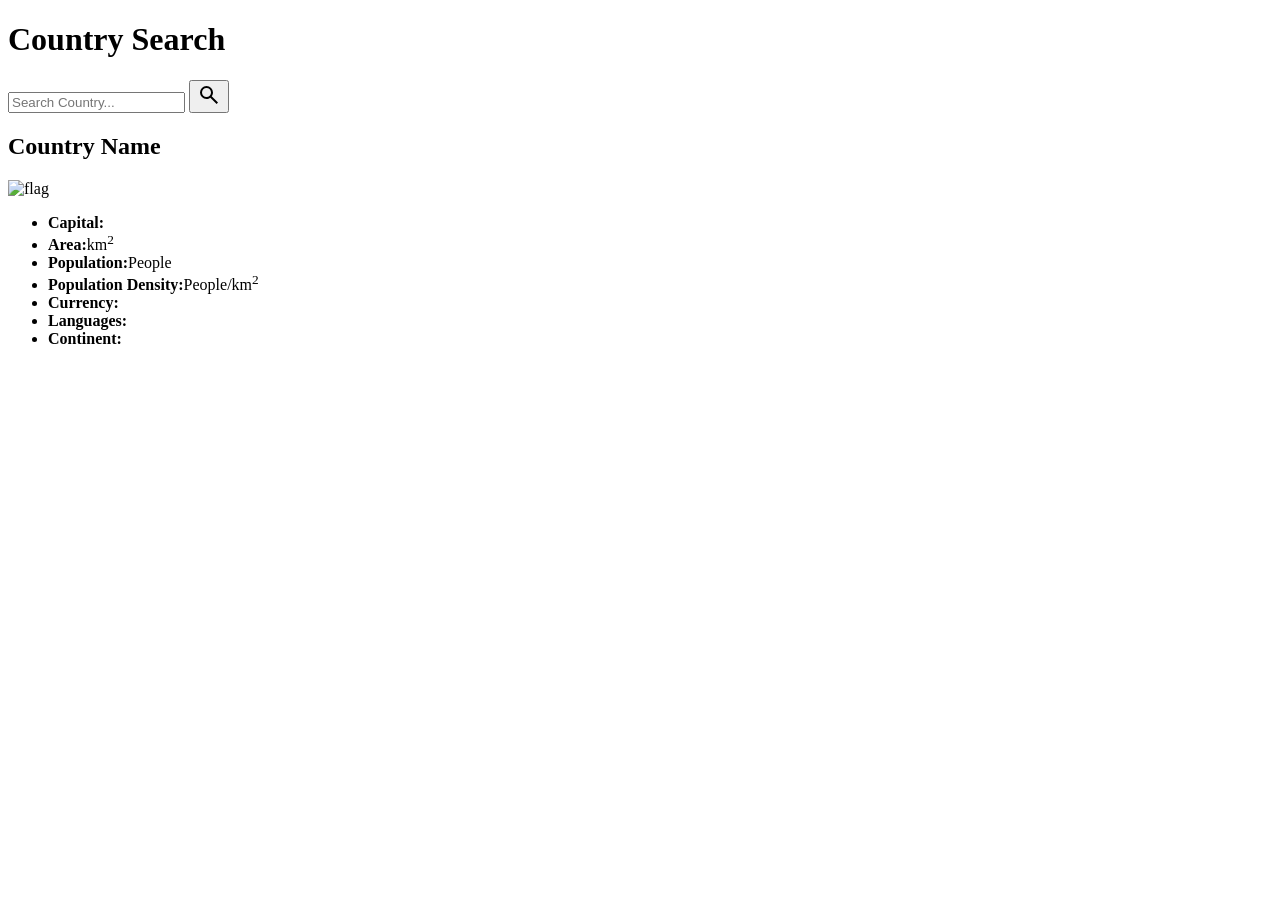
==== Practice Country challenge task/index2.html @ 0c08a15c "Первая стабильная версия приложения Пока что без css , выполнены только пункты 2,3,6(не до конца пон" ====
<!DOCTYPE html>
<html lang="en">
<head>
     <meta charset="UTF-8">
     <meta name="viewport" content="width=device-width, initial-scale=1.0">
     
     <title>Country Search</title>
</head>
<body>
     <div class="container">
          <h1>Country Search</h1>
          <form class="search-box" method="post" id="search-box">
               <input type="text" name="country-name" id="country-input" placeholder="Search Country...">
               <button type="submit" aria-label="search"><svg xmlns="http://www.w3.org/2000/svg" width="24" height="24" viewBox="0 0 24 24"><path fill="currentColor" d="m19.6 21l-6.3-6.3q-.75.6-1.725.95T9.5 16q-2.725 0-4.612-1.888T3 9.5t1.888-4.612T9.5 3t4.613 1.888T16 9.5q0 1.1-.35 2.075T14.7 13.3l6.3 6.3zM9.5 14q1.875 0 3.188-1.312T14 9.5t-1.312-3.187T9.5 5T6.313 6.313T5 9.5t1.313 3.188T9.5 14"/></svg></button>
          </form>
          <p class="errorTxt" id="errorTxt"></p>
          <div class="country-details" id="country-details">
               <h2 id="country-name">Country Name</h2>
               <div class="grid">
                    <img src="https://upload.wikimedia.org/wikipedia/commons/2/2f/Flag_of_the_United_Nations.svg" alt="flag" width="200" class="flag" id="flag">
                    <ul class="info">
                         <li><strong>Capital:</strong><span id="capital-city"></span></li>
                         <li><strong>Area:</strong><span id="area"></span><span>km<sup>2</sup></span></li>
                         <li><strong>Population:</strong><span id="population"></span>People</li>
                         <li><strong>Population Density:</strong><span id="pop-density"></span><span>People/km<sup>2</sup></span></li>
                         <li><strong>Currency:</strong><span id="currency"></span></li>
                         <li><strong>Languages:</strong><span id="languages"></span></li>
                         <li><strong>Continent:</strong><span id="continent"></span></li>
                    </ul>
               </div>
          </div>
     </div>
     <script src="app.js"></script>
</body>
</html>
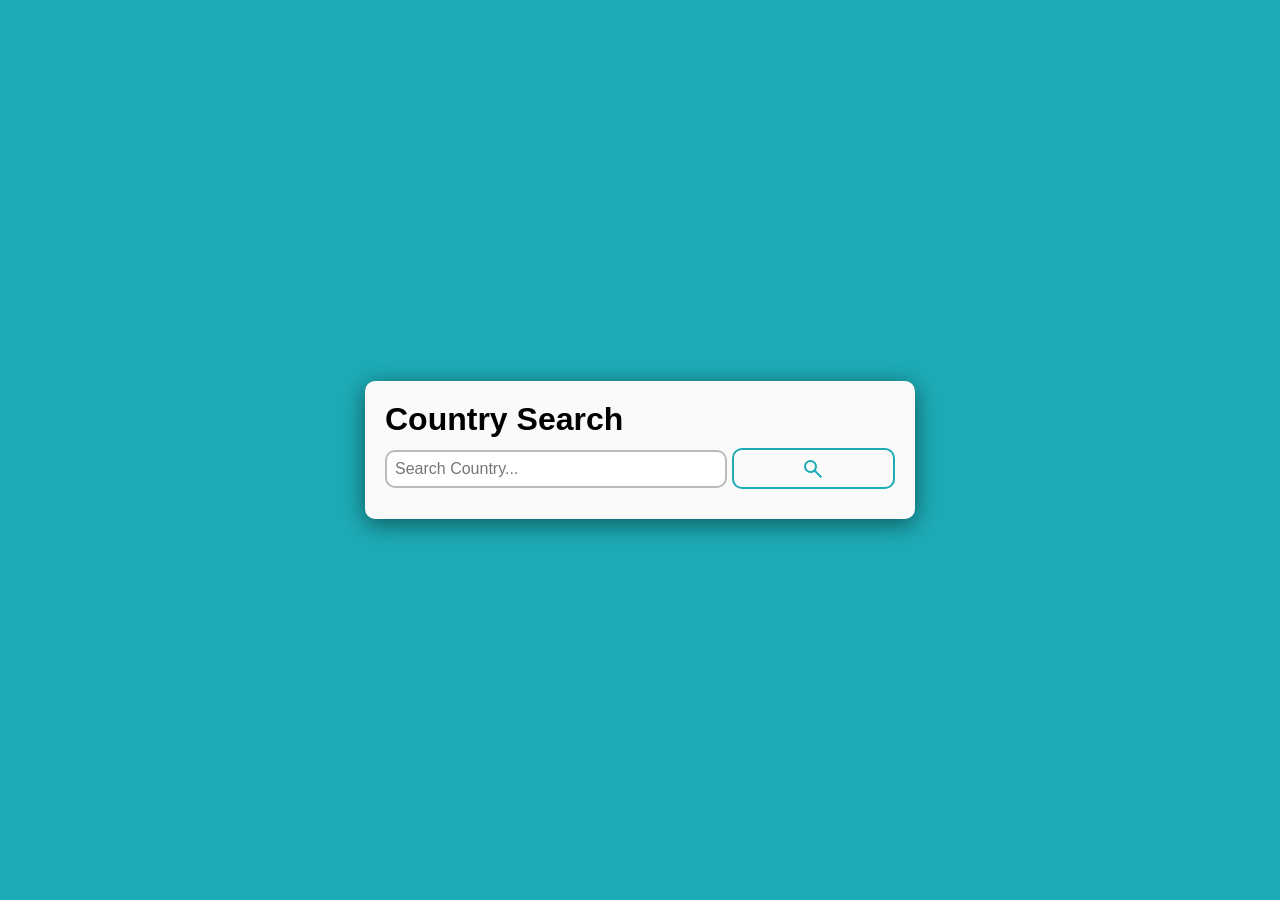
==== commit 152b7b36: "styles css добавил стилей" ====
--- a/Practice Country challenge task/index2.html
+++ b/Practice Country challenge task/index2.html
@@ -3,7 +3,7 @@
 <head>
      <meta charset="UTF-8">
      <meta name="viewport" content="width=device-width, initial-scale=1.0">
-     
+     <link rel="stylesheet" href="styles (1).css">
      <title>Country Search</title>
 </head>
 <body>
--- a/Practice Country challenge task/styles (1).css
+++ b/Practice Country challenge task/styles (1).css
@@ -0,0 +1,106 @@
+*{
+     margin: 0;
+     padding: 0;
+     box-sizing: border-box;
+     font-family: 'Segoe UI', Tahoma, Geneva, Verdana, sans-serif;
+}
+body{
+     display: flex;
+     justify-content: center;
+     align-items: center;
+     background: rgb(29, 172, 182);
+     min-height: 100vh;
+     padding: 10px;
+}
+.container{
+     background: #fafafa;
+     padding: 20px;
+     border-radius: 10px;
+     width: 100%;
+     max-width: 550px;
+     box-shadow: 0 5px 25px rgba(0,0,0,.5);
+}
+.container form{
+     display: flex;
+     justify-content: center;
+     align-items: center;
+     flex-wrap: wrap;
+     gap: 5px;
+     width: 100%;
+     margin: 10px 0;
+}
+.container form :where(input, button){
+     flex-grow: 1;
+     flex-shrink: 0;
+     border-radius: 10px;
+     padding: 0.5em;
+     transition: .3s;
+}
+.container form input{
+     font-size: 16px;
+     border: 2px solid #bbb;
+     outline: none;
+}
+.container form input:focus{
+     border-color: #22b4ad;
+     box-shadow: 0 0 5px #22b455;
+}
+.container form button{
+     border: 2px solid rgb(29, 172, 182);;
+     color: rgb(29, 172, 182);;
+     background: none;
+     display: flex;
+     align-items: center;
+     justify-content: center;
+     cursor: pointer;
+}
+.container form button:hover{
+     background: rgb(29, 172, 182);
+     color: #fafafa;
+}
+.container .country-details{
+     display: none;
+     flex-direction: column;
+     align-items: center;
+     justify-content: center;
+     gap: 10px;
+}
+.container .country-details.active{
+     display: flex;
+}
+.container .country-details .grid{
+     display: grid;
+     grid-template-columns: 1fr 2fr;
+     justify-content: center;
+     align-items: center;
+     gap: 10px;
+}
+.container .country-details .grid .flag{
+     border-radius: 10px;
+}
+.container .country-details .grid ul{
+     display: flex;
+     flex-direction: column;
+     justify-content: center;
+     gap: 5px;
+     list-style: none;
+     font-size: 18px;
+}
+.container .country-details .grid ul li{
+     display: flex;
+     align-items: center;
+     gap: 8px;
+}
+.errorTxt{
+     color: #dc3545;
+     font-weight: 500;
+     font-size: 20px;
+}
+@media screen and (max-width: 500px){
+     .container .country-details .grid{
+          display: flex;
+          flex-direction: column;
+          justify-content: center;
+          align-items: center;
+     }
+}
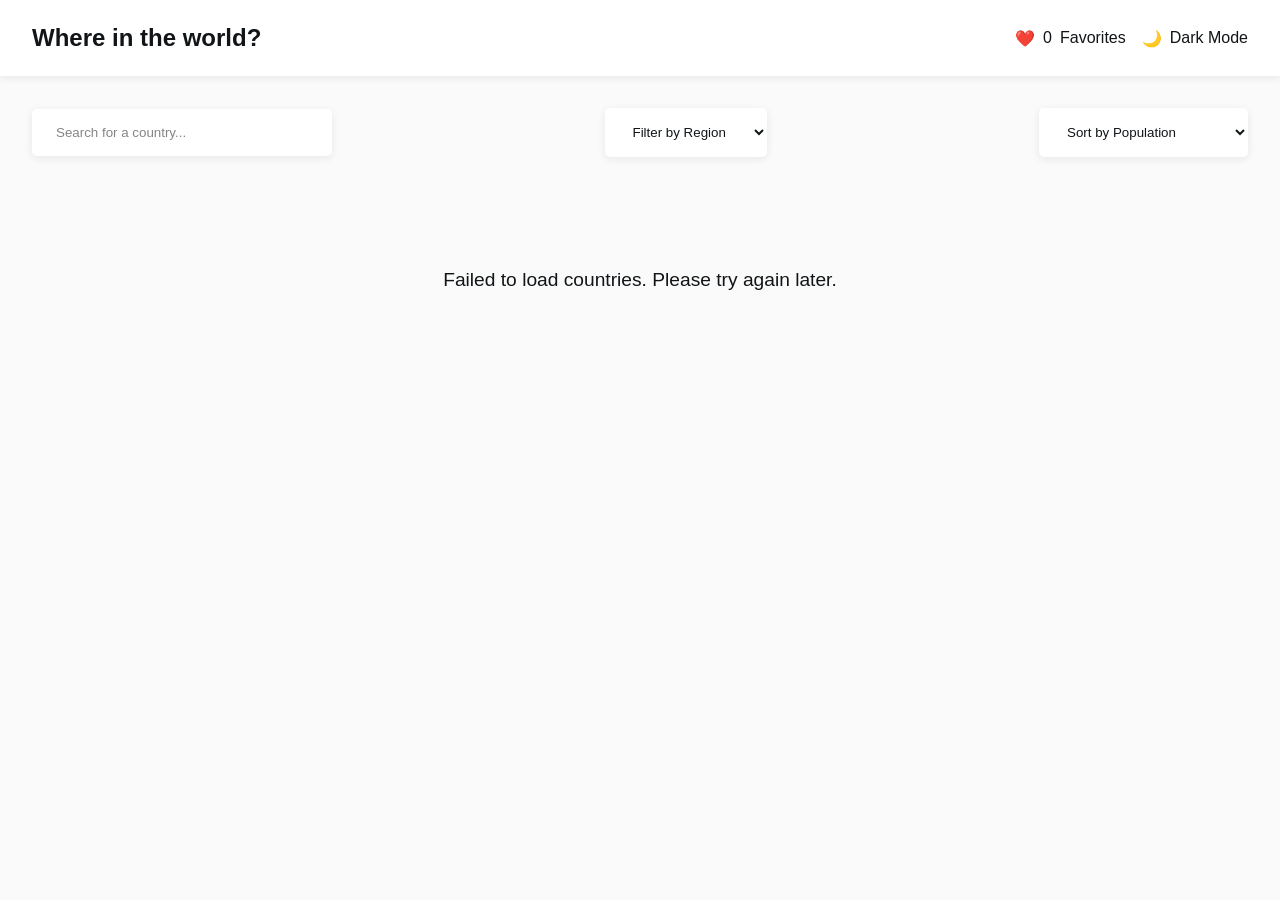
==== commit 6784ff7e: ". полная переделка, почти все пункты выполнены. Загрузки списка стран нет" ====
--- a/Practice Country challenge task/index2.html
+++ b/Practice Country challenge task/index2.html
@@ -1,35 +1,63 @@
 <!DOCTYPE html>
 <html lang="en">
 <head>
-     <meta charset="UTF-8">
-     <meta name="viewport" content="width=device-width, initial-scale=1.0">
-     <link rel="stylesheet" href="styles (1).css">
-     <title>Country Search</title>
+  <meta charset="UTF-8" />
+  <meta name="viewport" content="width=device-width, initial-scale=1.0" />
+  <title>REST Countries API – Full Featured (Vanilla JS)</title>
+  <link rel="stylesheet" href="styles (1).css">
+  <style>
+
+  </style>
 </head>
 <body>
-     <div class="container">
-          <h1>Country Search</h1>
-          <form class="search-box" method="post" id="search-box">
-               <input type="text" name="country-name" id="country-input" placeholder="Search Country...">
-               <button type="submit" aria-label="search"><svg xmlns="http://www.w3.org/2000/svg" width="24" height="24" viewBox="0 0 24 24"><path fill="currentColor" d="m19.6 21l-6.3-6.3q-.75.6-1.725.95T9.5 16q-2.725 0-4.612-1.888T3 9.5t1.888-4.612T9.5 3t4.613 1.888T16 9.5q0 1.1-.35 2.075T14.7 13.3l6.3 6.3zM9.5 14q1.875 0 3.188-1.312T14 9.5t-1.312-3.187T9.5 5T6.313 6.313T5 9.5t1.313 3.188T9.5 14"/></svg></button>
-          </form>
-          <p class="errorTxt" id="errorTxt"></p>
-          <div class="country-details" id="country-details">
-               <h2 id="country-name">Country Name</h2>
-               <div class="grid">
-                    <img src="https://upload.wikimedia.org/wikipedia/commons/2/2f/Flag_of_the_United_Nations.svg" alt="flag" width="200" class="flag" id="flag">
-                    <ul class="info">
-                         <li><strong>Capital:</strong><span id="capital-city"></span></li>
-                         <li><strong>Area:</strong><span id="area"></span><span>km<sup>2</sup></span></li>
-                         <li><strong>Population:</strong><span id="population"></span>People</li>
-                         <li><strong>Population Density:</strong><span id="pop-density"></span><span>People/km<sup>2</sup></span></li>
-                         <li><strong>Currency:</strong><span id="currency"></span></li>
-                         <li><strong>Languages:</strong><span id="languages"></span></li>
-                         <li><strong>Continent:</strong><span id="continent"></span></li>
-                    </ul>
-               </div>
-          </div>
-     </div>
-     <script src="app.js"></script>
+  <!-- HEADER -->
+  <header class="header">
+    <h1>Where in the world?</h1>
+    <div class="header-buttons">
+      <button id="favoritesToggle" class="favorites-toggle">
+        ❤️ <span id="favCount">0</span> Favorites
+      </button>
+      <button id="themeToggle" class="theme-toggle">
+        <span id="themeIcon">🌙</span> Dark Mode
+      </button>
+    </div>
+  </header>
+
+  <!-- CONTROLS -->
+  <div id="controls" class="controls">
+    <input
+      type="text"
+      id="searchInput"
+      class="search-input"
+      placeholder="Search for a country..."
+    />
+    <select id="regionSelect" class="region-select">
+      <option value="">Filter by Region</option>
+      <option value="Africa">Africa</option>
+      <option value="Americas">America</option>
+      <option value="Asia">Asia</option>
+      <option value="Europe">Europe</option>
+      <option value="Oceania">Oceania</option>
+    </select>
+    <!-- НОВЫЙ ФИЛЬТР СОРТИРОВКИ ПО НАСЕЛЕНИЮ -->
+    <select id="sortSelect" class="sort-select">
+      <option value="default">Sort by Population</option>
+      <option value="asc">Population: Low to High</option>
+      <option value="desc">Population: High to Low</option>
+    </select>
+  </div>
+
+  <!-- COUNTRIES GRID -->
+  <div id="countriesGrid" class="countries-grid"></div>
+
+  <!-- DETAIL VIEW (hidden by default) -->
+  <div id="detailView" class="detail-container" style="display: none;"></div>
+
+  <!-- LOADING / ERROR -->
+  <div id="statusMessage" class="loading" style="display: none;"></div>
+
+  <script src="app.js">
+      
+  </script>
 </body>
 </html>
--- a/Practice Country challenge task/styles (1).css
+++ b/Practice Country challenge task/styles (1).css
@@ -1,106 +1,268 @@
-*{
-     margin: 0;
-     padding: 0;
-     box-sizing: border-box;
-     font-family: 'Segoe UI', Tahoma, Geneva, Verdana, sans-serif;
-}
-body{
-     display: flex;
-     justify-content: center;
-     align-items: center;
-     background: rgb(29, 172, 182);
-     min-height: 100vh;
-     padding: 10px;
-}
-.container{
-     background: #fafafa;
-     padding: 20px;
-     border-radius: 10px;
-     width: 100%;
-     max-width: 550px;
-     box-shadow: 0 5px 25px rgba(0,0,0,.5);
-}
-.container form{
-     display: flex;
-     justify-content: center;
-     align-items: center;
-     flex-wrap: wrap;
-     gap: 5px;
-     width: 100%;
-     margin: 10px 0;
-}
-.container form :where(input, button){
-     flex-grow: 1;
-     flex-shrink: 0;
-     border-radius: 10px;
-     padding: 0.5em;
-     transition: .3s;
-}
-.container form input{
-     font-size: 16px;
-     border: 2px solid #bbb;
-     outline: none;
-}
-.container form input:focus{
-     border-color: #22b4ad;
-     box-shadow: 0 0 5px #22b455;
-}
-.container form button{
-     border: 2px solid rgb(29, 172, 182);;
-     color: rgb(29, 172, 182);;
-     background: none;
-     display: flex;
-     align-items: center;
-     justify-content: center;
-     cursor: pointer;
-}
-.container form button:hover{
-     background: rgb(29, 172, 182);
-     color: #fafafa;
-}
-.container .country-details{
-     display: none;
-     flex-direction: column;
-     align-items: center;
-     justify-content: center;
-     gap: 10px;
-}
-.container .country-details.active{
-     display: flex;
-}
-.container .country-details .grid{
-     display: grid;
-     grid-template-columns: 1fr 2fr;
-     justify-content: center;
-     align-items: center;
-     gap: 10px;
-}
-.container .country-details .grid .flag{
-     border-radius: 10px;
-}
-.container .country-details .grid ul{
-     display: flex;
-     flex-direction: column;
-     justify-content: center;
-     gap: 5px;
-     list-style: none;
-     font-size: 18px;
-}
-.container .country-details .grid ul li{
-     display: flex;
-     align-items: center;
-     gap: 8px;
-}
-.errorTxt{
-     color: #dc3545;
-     font-weight: 500;
-     font-size: 20px;
-}
-@media screen and (max-width: 500px){
-     .container .country-details .grid{
-          display: flex;
-          flex-direction: column;
-          justify-content: center;
-          align-items: center;
-     }
-}+    :root {
+      --bg: hsl(0, 0%, 98%);
+      --text: hsl(200, 15%, 8%);
+      --elements: hsl(0, 0%, 100%);
+      --input: hsl(0, 0%, 52%);
+      --shadow: 0 2px 8px rgba(0, 0, 0, 0.08);
+      --fav-active: #e53e3e;
+    }
+    [data-theme="dark"] {
+      --bg: hsl(207, 26%, 17%);
+      --text: hsl(0, 0%, 100%);
+      --elements: hsl(209, 23%, 22%);
+      --input: hsl(0, 0%, 80%);
+      --shadow: 0 2px 8px rgba(0, 0, 0, 0.3);
+    }
+
+    * {
+      margin: 0;
+      padding: 0;
+      box-sizing: border-box;
+    }
+
+    body {
+      font-family: 'Segoe UI', Tahoma, Geneva, Verdana, sans-serif;
+      background: var(--bg);
+      color: var(--text);
+      transition: background 0.3s, color 0.3s;
+    }
+
+    /* HEADER */
+    .header {
+      display: flex;
+      justify-content: space-between;
+      align-items: center;
+      padding: 1.5rem 2rem;
+      background: var(--elements);
+      box-shadow: var(--shadow);
+      position: sticky;
+      top: 0;
+      z-index: 100;
+      flex-wrap: wrap;
+      gap: 1rem;
+    }
+    .header h1 {
+      font-size: 1.5rem;
+      margin-right: auto;
+    }
+    .header-buttons {
+      display: flex;
+      gap: 1rem;
+      align-items: center;
+    }
+    .theme-toggle,
+    .favorites-toggle {
+      background: none;
+      border: none;
+      color: var(--text);
+      cursor: pointer;
+      font-size: 1rem;
+      display: flex;
+      align-items: center;
+      gap: 0.5rem;
+    }
+    .theme-toggle:hover,
+    .favorites-toggle:hover {
+      opacity: 0.7;
+    }
+
+    /* CONTROLS */
+    .controls {
+      display: flex;
+      justify-content: space-between;
+      align-items: center;
+      padding: 2rem;
+      flex-wrap: wrap;
+      gap: 1rem;
+    }
+    .search-input {
+      padding: 1rem 1.5rem;
+      border: none;
+      border-radius: 5px;
+      background: var(--elements);
+      color: var(--text);
+      box-shadow: var(--shadow);
+      width: 300px;
+      max-width: 100%;
+      outline: none;
+    }
+    .search-input::placeholder {
+      color: var(--input);
+    }
+    .region-select,
+    .sort-select {
+      padding: 1rem 1.5rem;
+      border: none;
+      border-radius: 5px;
+      background: var(--elements);
+      color: var(--text);
+      box-shadow: var(--shadow);
+      cursor: pointer;
+      outline: none;
+    }
+
+    /* CARDS GRID */
+    .countries-grid {
+      display: grid;
+      grid-template-columns: repeat(auto-fill, minmax(220px, 1fr));
+      gap: 2rem;
+      padding: 0 2rem 2rem;
+    }
+    .country-card {
+      background: var(--elements);
+      border-radius: 8px;
+      overflow: hidden;
+      box-shadow: var(--shadow);
+      cursor: pointer;
+      transition: transform 0.2s, box-shadow 0.2s;
+      position: relative;
+    }
+    .country-card:hover {
+      transform: translateY(-5px);
+      box-shadow: 0 8px 20px rgba(0, 0, 0, 0.2);
+    }
+    .country-card img {
+      width: 100%;
+      height: 160px;
+      object-fit: cover;
+      pointer-events: none;
+    }
+    .card-info {
+      padding: 1.5rem;
+    }
+    .card-info h2 {
+      font-size: 1.1rem;
+      margin-bottom: 0.8rem;
+      margin-right: 30px;
+    }
+    .card-info p {
+      font-size: 0.85rem;
+      line-height: 1.6;
+    }
+    .card-info span {
+      font-weight: 600;
+    }
+
+    /* FAVORITE BUTTON ON CARD */
+    .fav-btn {
+      position: absolute;
+      top: 12px;
+      right: 12px;
+      background: rgba(0, 0, 0, 0.5);
+      border: none;
+      color: white;
+      width: 32px;
+      height: 32px;
+      border-radius: 50%;
+      font-size: 1.2rem;
+      display: flex;
+      align-items: center;
+      justify-content: center;
+      cursor: pointer;
+      z-index: 5;
+      transition: background 0.2s, transform 0.2s;
+    }
+    .fav-btn:hover {
+      transform: scale(1.1);
+      background: rgba(0, 0, 0, 0.7);
+    }
+    .fav-btn.active {
+      color: var(--fav-active);
+      background: white;
+    }
+
+    /* DETAIL VIEW */
+    .detail-container {
+      padding: 2rem;
+      max-width: 1200px;
+      margin: 0 auto;
+    }
+    .back-btn {
+      background: var(--elements);
+      border: none;
+      padding: 0.6rem 2rem;
+      border-radius: 5px;
+      color: var(--text);
+      box-shadow: var(--shadow);
+      cursor: pointer;
+      margin-bottom: 2rem;
+      display: inline-flex;
+      align-items: center;
+      gap: 0.5rem;
+    }
+    .back-btn:hover {
+      opacity: 0.8;
+    }
+    .detail-content {
+      display: flex;
+      gap: 3rem;
+      flex-wrap: wrap;
+      align-items: flex-start;
+    }
+    .detail-flag {
+      width: 400px;
+      max-width: 100%;
+      border-radius: 8px;
+      box-shadow: var(--shadow);
+    }
+    .detail-text h2 {
+      font-size: 1.8rem;
+      margin-bottom: 1.5rem;
+    }
+    .detail-columns {
+      display: flex;
+      gap: 2rem;
+      flex-wrap: wrap;
+      margin-bottom: 2rem;
+    }
+    .detail-column {
+      flex: 1;
+      min-width: 200px;
+    }
+    .detail-column p {
+      line-height: 2;
+    }
+    .detail-column span {
+      font-weight: 600;
+    }
+    .border-tags {
+      display: flex;
+      flex-wrap: wrap;
+      gap: 0.5rem;
+      align-items: center;
+    }
+    .border-tags button {
+      background: var(--elements);
+      border: none;
+      padding: 0.4rem 1.2rem;
+      border-radius: 3px;
+      color: var(--text);
+      box-shadow: var(--shadow);
+      cursor: pointer;
+    }
+    .border-tags button:hover {
+      opacity: 0.8;
+    }
+
+    .loading,
+    .error-msg {
+      text-align: center;
+      padding: 3rem;
+      font-size: 1.2rem;
+    }
+
+    @media (max-width: 600px) {
+      .header h1 {
+        font-size: 1rem;
+      }
+      .controls {
+        flex-direction: column;
+        align-items: stretch;
+      }
+      .search-input {
+        width: 100%;
+      }
+      .detail-content {
+        flex-direction: column;
+      }
+    }
